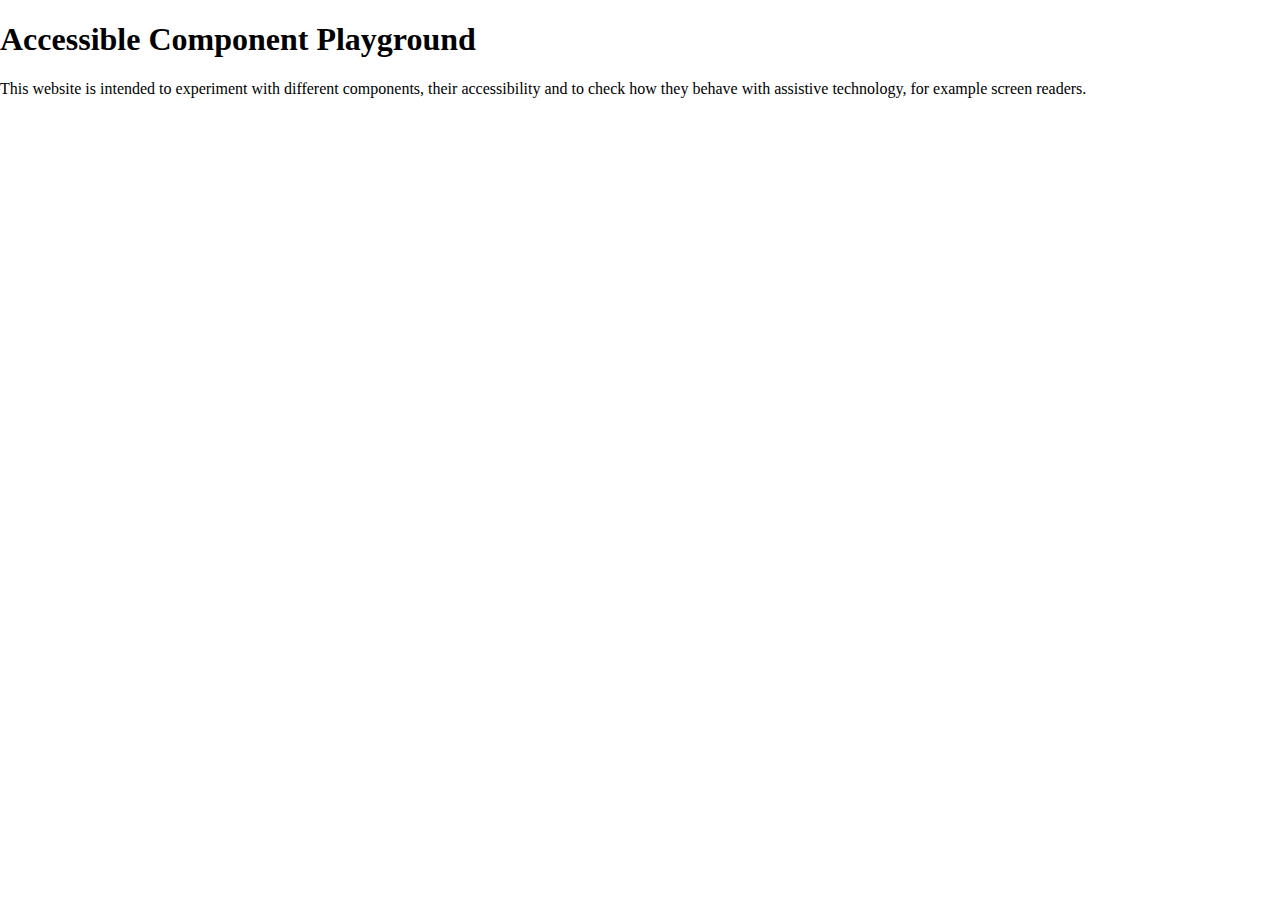
==== index.html @ 9ef93021 "Initial commit" ====
<!DOCTYPE html>
<html lang="en">
<head>
  <meta charset="UTF-8">
  <meta name="viewport" content="width=device-width, initial-scale=1.0">
  <link rel="stylesheet" href="./styles.css">
  <title>Document</title>
</head>
<body>
  <h1>Accessible Component Playground</h1>
  <p>This website is intended to experiment with different components, their accessibility and to check how they behave with assistive technology, for example screen readers.</p>
</body>
</html>
---- styles.css ----
body {
  margin: 0;
  padding: 0;
  box-sizing: border-box;
}
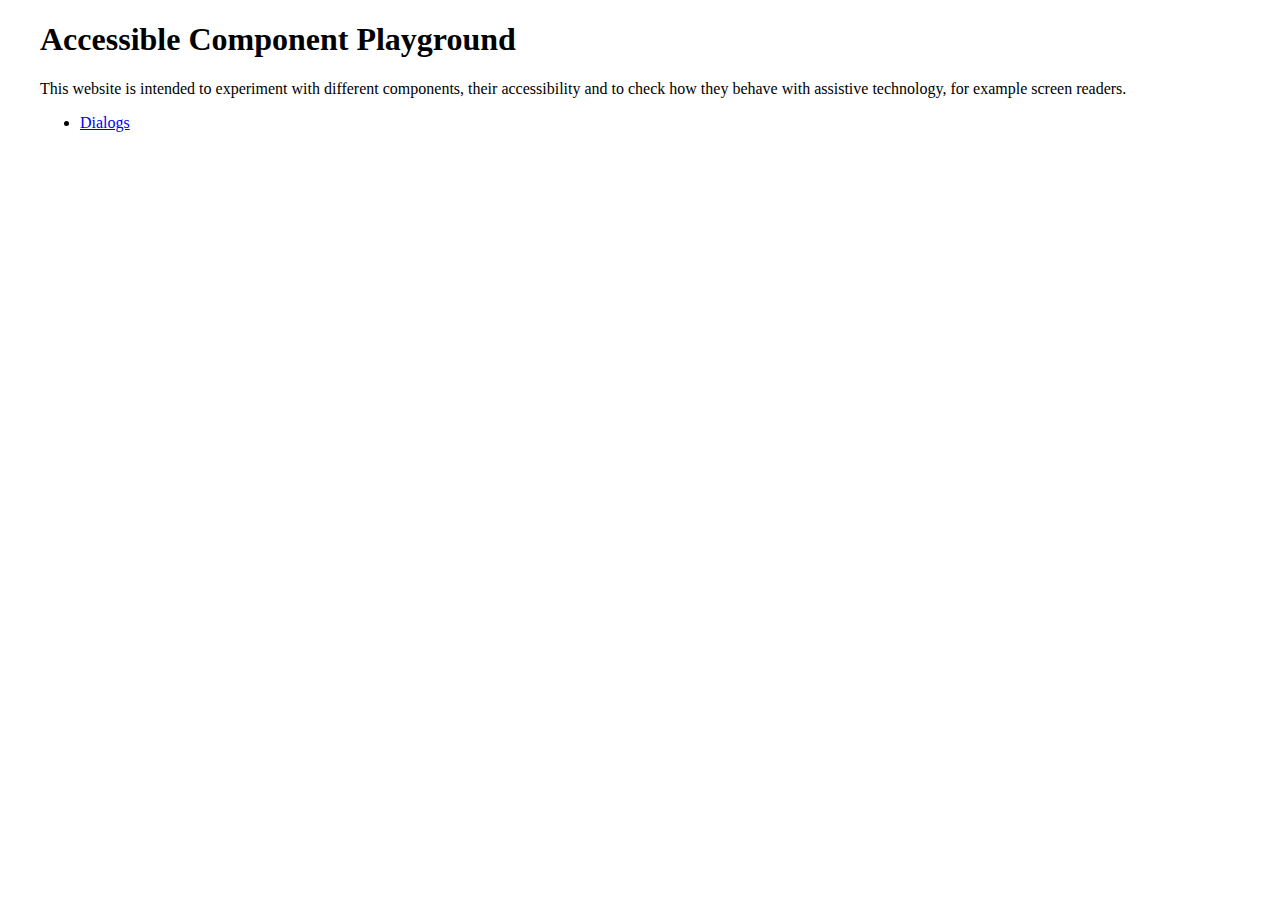
==== commit 6b56e6a4: "Add links between pages" ====
--- a/index.html
+++ b/index.html
@@ -4,10 +4,21 @@
   <meta charset="UTF-8">
   <meta name="viewport" content="width=device-width, initial-scale=1.0">
   <link rel="stylesheet" href="./styles.css">
-  <title>Document</title>
+  <title>Accessible Component Playground - Home</title>
 </head>
 <body>
+  <main>
+
+  
   <h1>Accessible Component Playground</h1>
   <p>This website is intended to experiment with different components, their accessibility and to check how they behave with assistive technology, for example screen readers.</p>
+  <nav>
+    <ul>
+      <li>
+        <a href="./dialogs.html">Dialogs</a>
+      </li>
+    </ul>
+  </nav>
+</main>
 </body>
 </html>--- a/styles.css
+++ b/styles.css
@@ -2,4 +2,48 @@
   margin: 0;
   padding: 0;
   box-sizing: border-box;
+}
+
+main {
+  max-width: 1200px;
+  margin: auto;
+}
+
+.hidden {
+  display: none;
+}
+/* Dialogs page */
+
+/* Dialog 1 - without dialog element*/
+[role="dialog"] {
+  position: absolute;
+  padding: 15px;
+  border: 1px solid #000;
+  background-color: #fff;
+  min-width: 300px;
+  top: 50vh;
+  left: 50vw; 
+  transform: translateX(-50%) translateY(-50%); 
+  overflow: hidden;
+  box-shadow: 0 19px 38px rgb(0 0 0 / 12%), 0 15px 12px rgb(0 0 0 / 22%);
+  }
+
+
+.modalBackground {
+  position: fixed;
+  top: 0;
+  right: 0;
+  bottom: 0;
+  left: 0;
+  background: rgb(0 0 0 / 70%);
+}
+
+/* Dialog 2 - with new dialog element*/
+dialog::backdrop {
+  background: rgb(0 0 0 / 70%);
+}
+
+dialog {
+  border: 1px solid #000;
+  box-shadow: 0 19px 38px rgb(0 0 0 / 12%), 0 15px 12px rgb(0 0 0 / 22%);
 }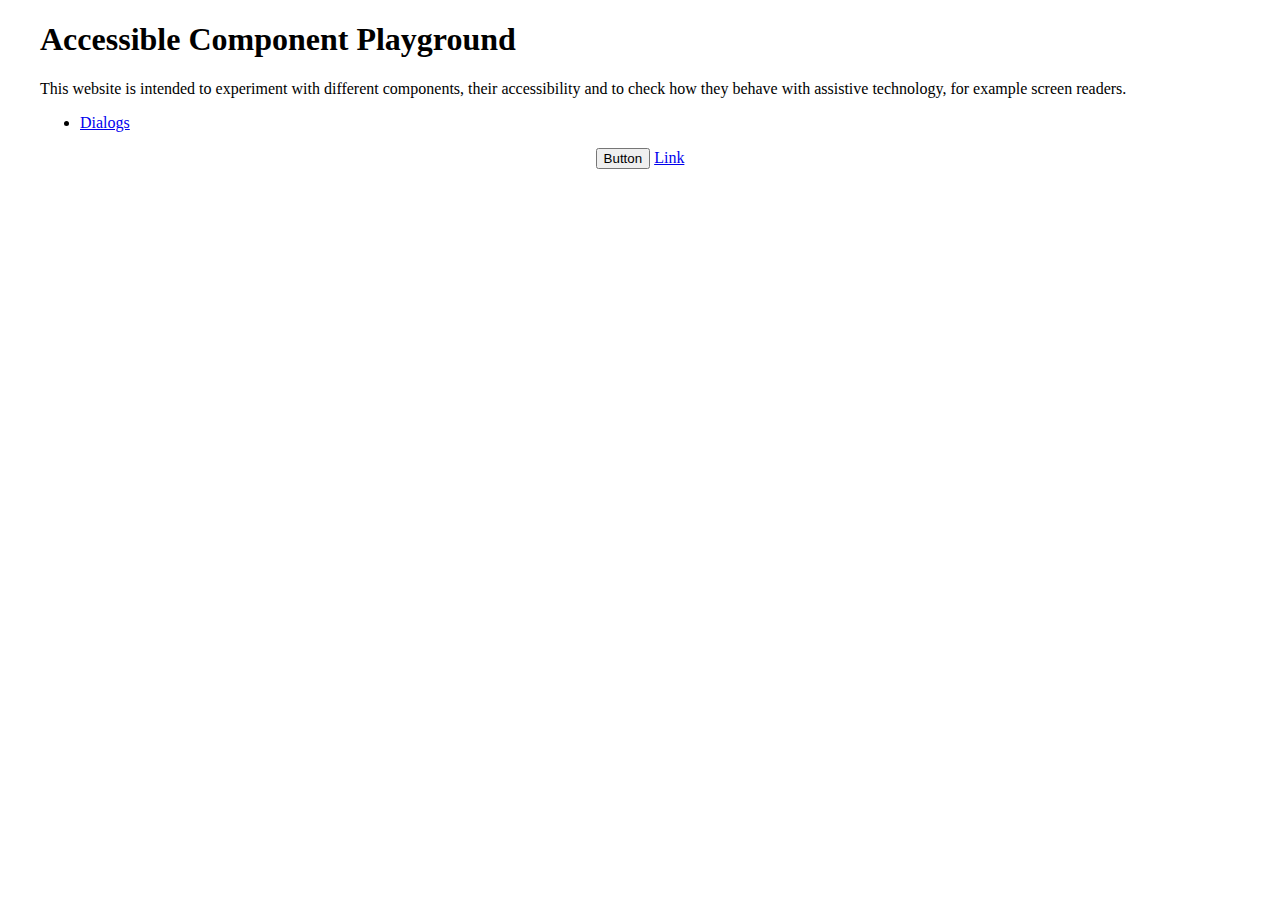
==== commit f44b4056: "Add link and button to test focus indicator" ====
--- a/index.html
+++ b/index.html
@@ -7,7 +7,7 @@
   <title>Accessible Component Playground - Home</title>
 </head>
 <body>
-  <main>
+  <main >
 
   
   <h1>Accessible Component Playground</h1>
@@ -19,6 +19,11 @@
       </li>
     </ul>
   </nav>
+
+  <div style="text-align: center;">
+    <button>Button</button>
+    <a href="/">Link</a>
+  </div>
 </main>
 </body>
 </html>